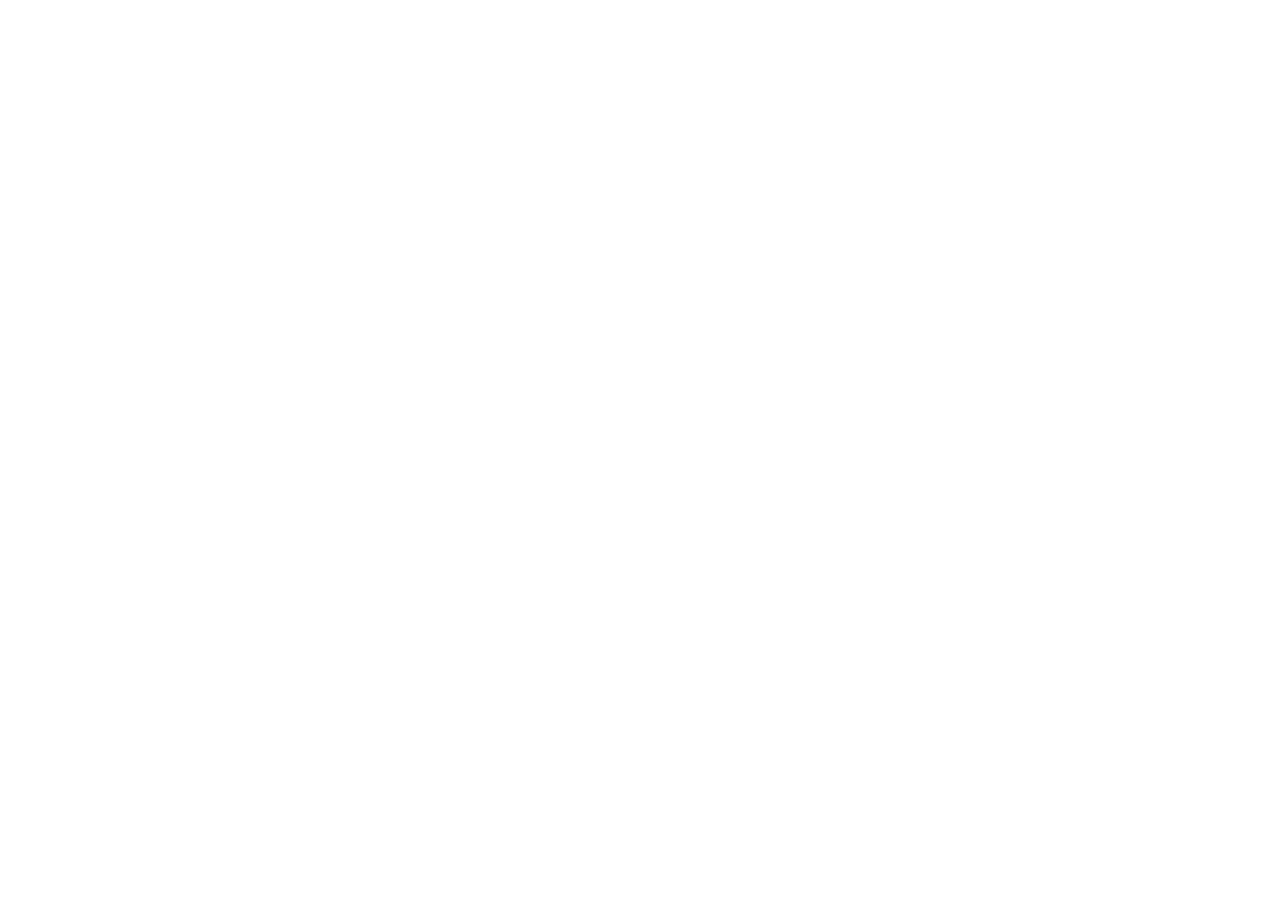
==== src/index.html @ 4279c287 "added index page" ====
<!DOCTYPE html>
<html lang="en">

<head>
    <meta charset="UTF-8">
    <meta name="viewport" content="width=device-width, initial-scale=1.0">
    <title>Document</title>
</head>

<body>

</body>

</html>
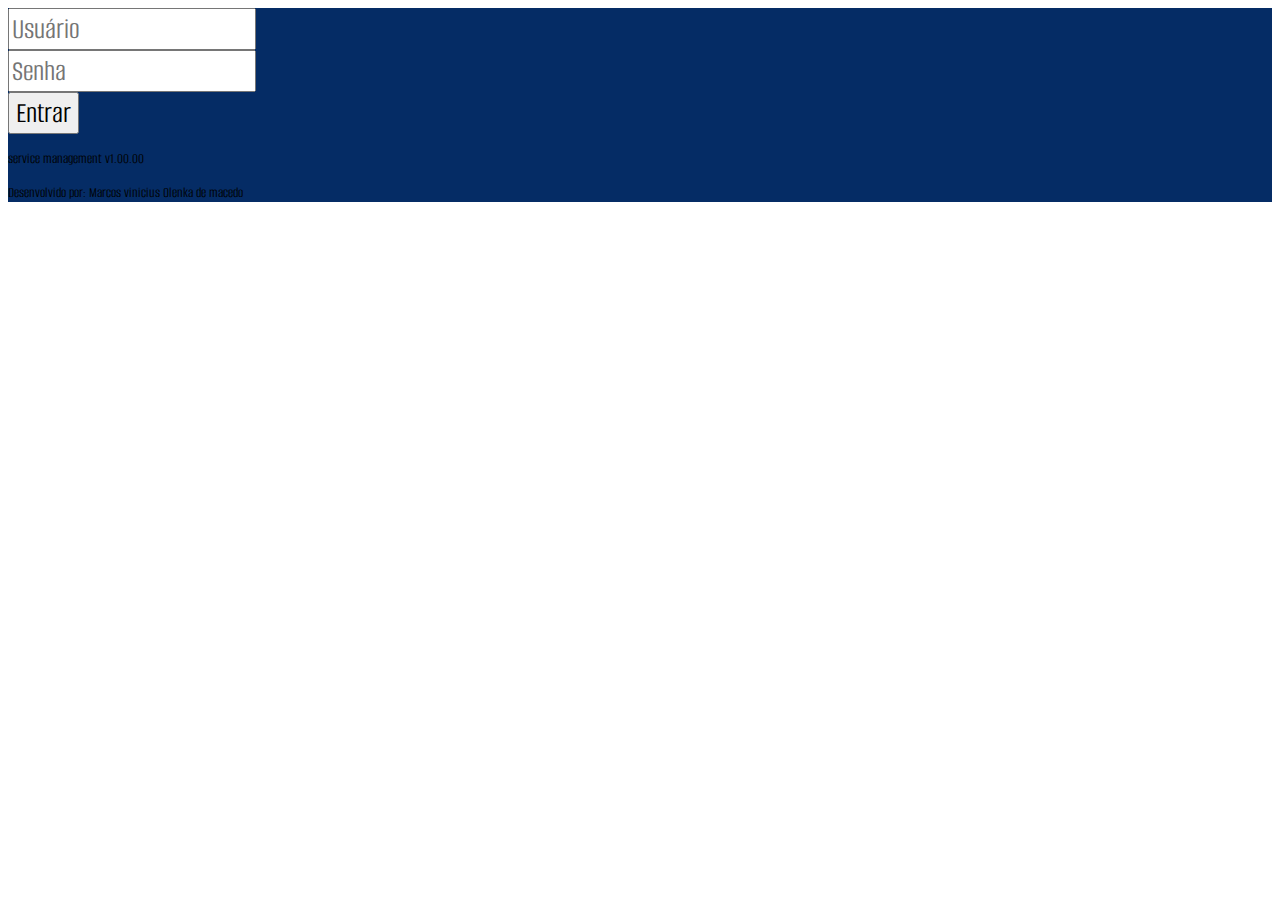
==== commit 3b763ccf: "Index screen added" ====
--- a/src/index.html
+++ b/src/index.html
@@ -1,14 +1,48 @@
 <!DOCTYPE html>
-<html lang="en">
+<html lang="pt-br">
 
 <head>
     <meta charset="UTF-8">
     <meta name="viewport" content="width=device-width, initial-scale=1.0">
-    <title>Document</title>
+    <title>Service Management</title>
+    <link rel="stylesheet" href="assets/resources/styles/index.css">
+    <link href="https://cdn.jsdelivr.net/npm/bootstrap@5.3.1/dist/css/bootstrap.min.css" rel="stylesheet"
+        integrity="sha384-4bw+/aepP/YC94hEpVNVgiZdgIC5+VKNBQNGCHeKRQN+PtmoHDEXuppvnDJzQIu9" crossorigin="anonymous">
 </head>
 
 <body>
+    <div id="body" class="container mw-100 vh-100 d-flex justify-content-center align-items-center">
+        <div class=" container">
+            <div class=" row px-5">
+                <input type="email" class="form-control mb-3 text-center" id="email-input" placeholder="Usuário" />
+            </div>
+            <div class="row px-5">
+                <input type="password" class="form-control mb-3 text-center" id="pass-input" placeholder="Senha" />
+            </div>
+            <div class="row px-5">
+                <button type="button" id="login-btn" class="btn btn-success text-center">
+                    Entrar
+                </button>
+            </div>
+        </div>
+        <!--Footer-->
+        <footer class="footer fixed-bottom">
+            <div class="row text-white">
+                <p class="col d-flex justify-content-center">service management v1.00.00
+                </p>
+            </div>
 
+            <div class="row">
+                <p class="col d-flex justify-content-center text-white">Desenvolvido por: Marcos vinicius Olenka de
+                    macedo</p>
+            </div>
+        </footer>
+    </div>
+
+
+    <script src="https://cdn.jsdelivr.net/npm/bootstrap@5.3.1/dist/js/bootstrap.bundle.min.js"
+        integrity="sha384-HwwvtgBNo3bZJJLYd8oVXjrBZt8cqVSpeBNS5n7C8IVInixGAoxmnlMuBnhbgrkm" crossorigin="anonymous">
+    </script>
 </body>
 
 </html>--- a/src/assets/resources/styles/index.css
+++ b/src/assets/resources/styles/index.css
@@ -0,0 +1,31 @@
+@font-face {
+    font-family: AlumniSans-Regular;
+    src: url(../fonts/Alumni_Sans/static/AlumniSans-Regular.ttf)
+}
+
+
+#body {
+    background-color: #052C65;
+    font-family: AlumniSans-Regular;
+    font-size: 20px;
+}
+
+p {
+    font-family: AlumniSans-Regular;
+    font-size: .75em;
+}
+
+#login-btn {
+    font-family: AlumniSans-Regular;
+    font-size: 1.5em;
+}
+
+#email-input {
+    font-family: AlumniSans-Regular;
+    font-size: 1.5em;
+}
+
+#pass-input {
+    font-family: AlumniSans-Regular;
+    font-size: 1.5em;
+}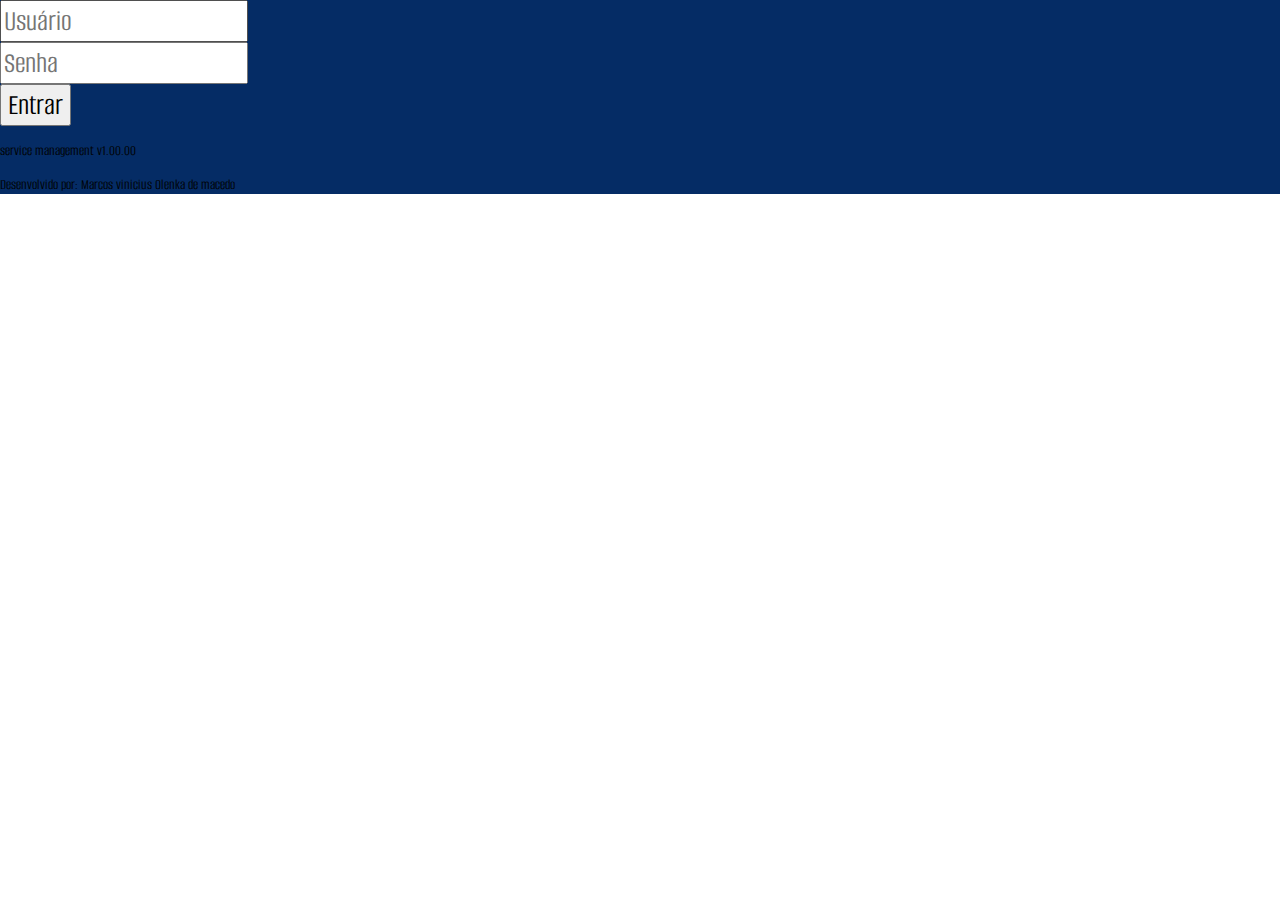
==== commit 2e1b3049: "teste." ====
--- a/src/index.html
+++ b/src/index.html
@@ -12,7 +12,7 @@
 
 <body>
     <div id="body" class="container mw-100 vh-100 d-flex justify-content-center align-items-center">
-        <div class=" container">
+        <div class="container" id="fade-element">
             <div class=" row px-5">
                 <input type="email" class="form-control mb-3 text-center" id="email-input" placeholder="Usuário" />
             </div>
@@ -25,7 +25,7 @@
                 </button>
             </div>
         </div>
-        <!--Footer-->
+        <!--Footera-->
         <footer class="footer fixed-bottom">
             <div class="row text-white">
                 <p class="col d-flex justify-content-center">service management v1.00.00
@@ -39,10 +39,12 @@
         </footer>
     </div>
 
-
     <script src="https://cdn.jsdelivr.net/npm/bootstrap@5.3.1/dist/js/bootstrap.bundle.min.js"
         integrity="sha384-HwwvtgBNo3bZJJLYd8oVXjrBZt8cqVSpeBNS5n7C8IVInixGAoxmnlMuBnhbgrkm" crossorigin="anonymous">
     </script>
+
+    <script src="assets/resources/lib/jquery/jquery-3.7.1.min.js"></script>
+
 </body>
 
 </html>--- a/src/assets/resources/styles/index.css
+++ b/src/assets/resources/styles/index.css
@@ -3,6 +3,12 @@
     src: url(../fonts/Alumni_Sans/static/AlumniSans-Regular.ttf)
 }
 
+html,
+body {
+    height: 100%;
+    margin: 0;
+    padding: 0;
+}
 
 #body {
     background-color: #052C65;
